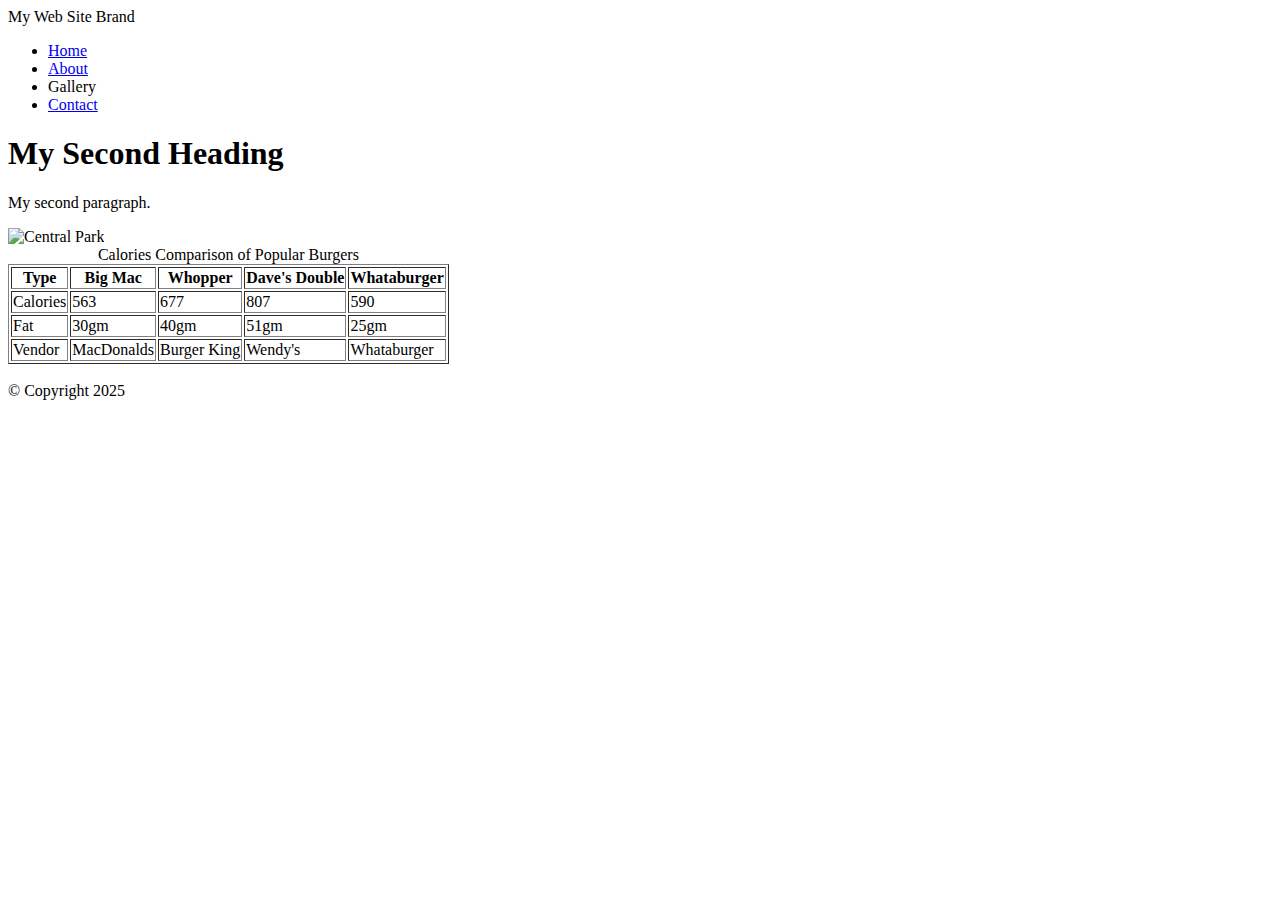
==== page2.html @ 0be806fc "NEW" ====
<!DOCTYPE html>
<html>
    <head>
        <title>My Second Web Page</title>
    </head>
    <body>
        <!-- Container to wrap everything -->
        <div id="container">
           <header>My Web Site Brand</header>
           <!-- Began Main Navigation -->
           <nav>
            <ul>
                <li><a href="index.html">Home</a></li>
                <li><a href="page2.html">About</a></li>
                <li>Gallery</li>
                <li><a href="page3.html">Contact</a></li>
            </ul>
           </nav>
           <!-- End Main Navigation -->
            <!-- Begin Main Content -->
           <main>
               <h1>My Second Heading</h1>
               <p>My second paragraph.</p>
               <img src="images/central_park.jpg" alt="Central Park" width="500">
               <br/>
               <table border="1">
                   <caption>Calories Comparison of Popular Burgers</caption>
                   <thead>
                    <tr>
                        <th>Type</th>
                        <th>Big Mac</th>
                        <th>Whopper</th>
                        <th>Dave's Double</th>
                        <th>Whataburger</th>
                    </tr>
                   </thead>
                   <tbody>
                       <tr>
                        <td>Calories</td>
                        <td>563</td>
                        <td>677</td>
                        <td>807</td>
                        <td>590</td>
                       </tr>
                       <tr>
                        <td>Fat</td>
                        <td>30gm</td>
                        <td>40gm</td>
                        <td>51gm</td>
                        <td>25gm</td>
                       </tr>
                   </tbody>
                   <tfoot>
                       <tr>
                          <td>Vendor</td>
                          <td>MacDonalds</td>
                          <td>Burger King</td>
                          <td>Wendy's</td>
                          <td>Whataburger</td>  
                       </tr>
                   </tfoot>
               </table>
            <br/>
           </main>
           <!-- End Main Content --> 
        </div>
        <!-- End Container --> 
    </body> 
    <!-- Footer Information -->
    <footer>&copy; Copyright 2025</footer>
</html>
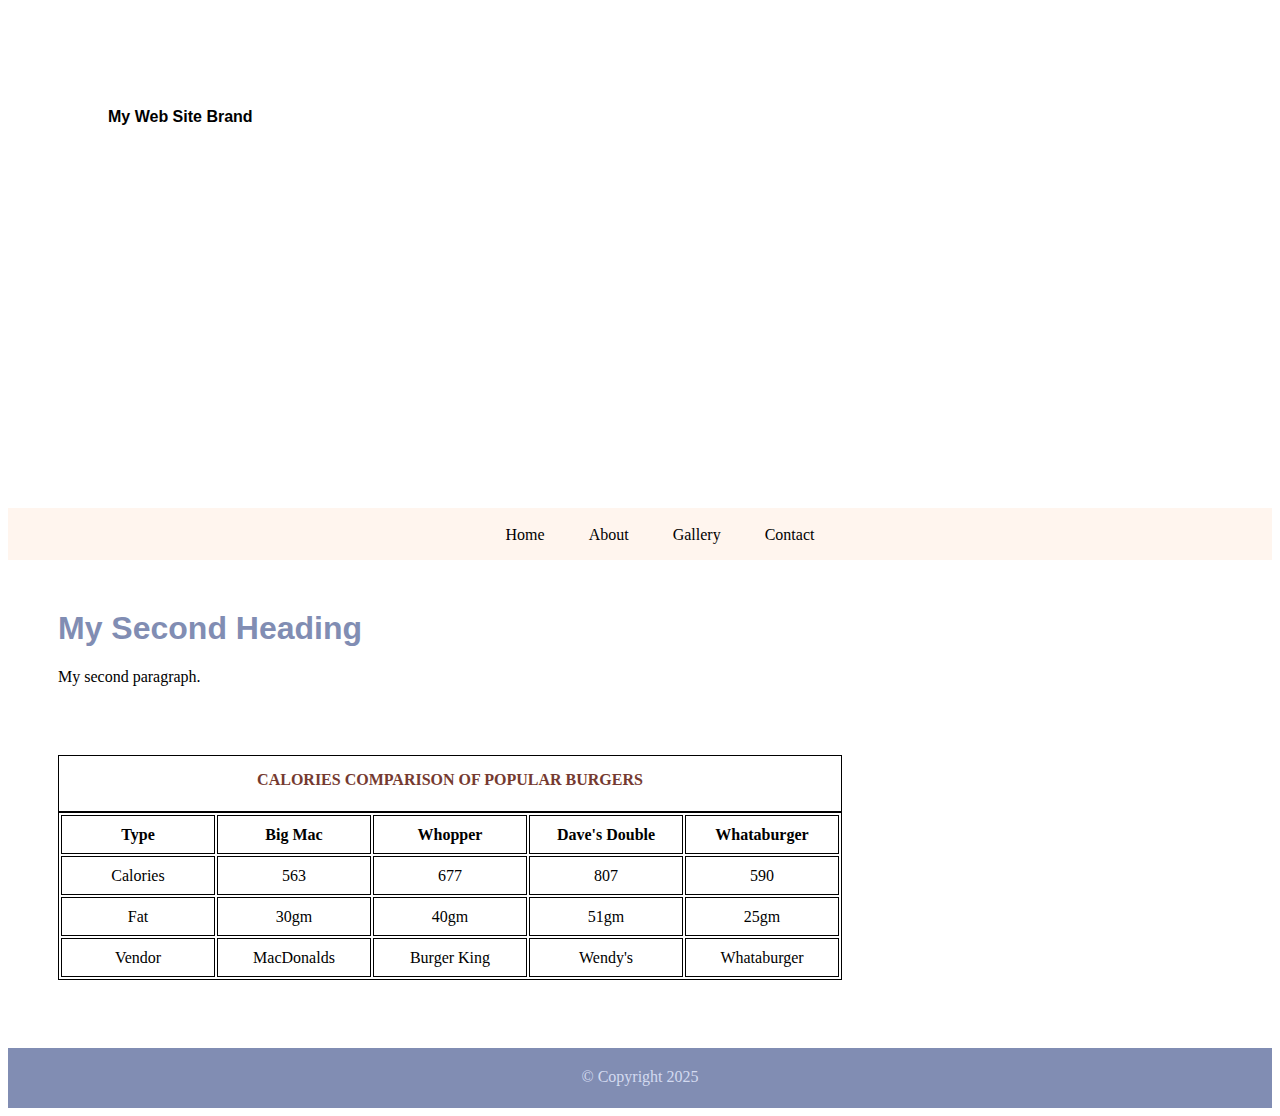
==== commit 924c48ca: "page 2 style" ====
--- a/page2.html
+++ b/page2.html
@@ -2,6 +2,7 @@
 <html>
     <head>
         <title>My Second Web Page</title>
+        <link rel="stylesheet" href="style.css"> 
     </head>
     <body>
         <!-- Container to wrap everything -->
@@ -21,9 +22,8 @@
            <main>
                <h1>My Second Heading</h1>
                <p>My second paragraph.</p>
-               <img src="images/central_park.jpg" alt="Central Park" width="500">
                <br/>
-               <table border="1">
+               <table>
                    <caption>Calories Comparison of Popular Burgers</caption>
                    <thead>
                     <tr>
--- a/style.css
+++ b/style.css
@@ -0,0 +1,69 @@
+header {
+    background: url(images/central_park.jpg) 0 -200px no-repeat; /* place image as background */
+    background-size: 1500px; 
+    /* background-position: 0 -200px; */
+    /* background-repeat: no-repeat; */
+    height: 400px; /* give header some height to display image */
+    padding-top: 100px;
+    padding-left: 100px;
+    font-weight: bold;
+    font-family: Arial, Helvetica, sans-serif;
+}
+li{
+    list-style-type: none;
+    display: inline;
+    padding: 0 20px;
+}
+li a{
+    text-decoration: none; /* removes underline*/
+}
+li a:hover {
+    color: #333; /* mouseover */
+}
+li a:link {
+    color: #000;
+}
+li a:visited {
+    color:#818db3;
+}
+li a:active {
+    color: #753a30;
+}
+nav {
+    background-color: rgb(255, 245, 238);
+    height: 50px;
+    text-align: center;
+    padding-top: 2px;
+}
+main {
+    margin: 50px;
+}
+main h1 {
+    color:rgb(129, 141, 179);
+    font-family: arial;
+}
+footer{
+    height: 40px;
+    background-color: rgb(129, 141, 179);
+    text-align: center;
+    padding-top: 20px;
+    color:rgb(211, 218, 240);
+}
+table{
+    margin-top: 35px;
+}
+table, caption, th, td{
+    border: 1px solid #000;
+}
+th, td{
+    width: 150px;
+    height: 35px;
+    text-align: center;
+}
+caption {
+    text-transform: uppercase;
+    font-weight: 600;
+    height: 40px;
+    padding-top: 15px;
+    color: #753a30;
+}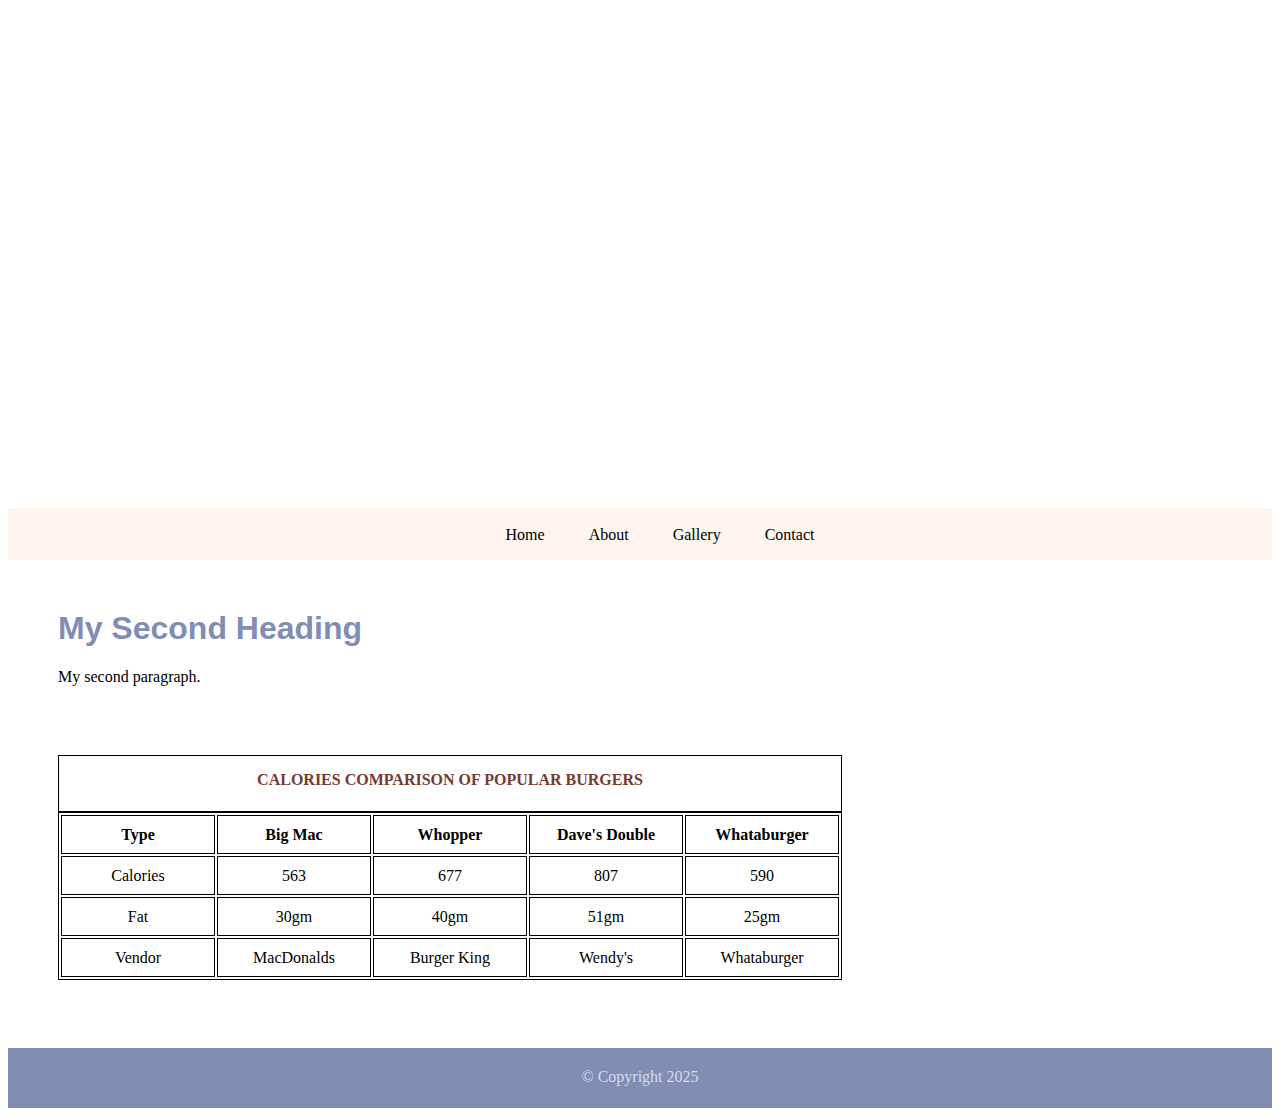
==== commit 27c882aa: "commit 3" ====
--- a/page2.html
+++ b/page2.html
@@ -7,7 +7,7 @@
     <body>
         <!-- Container to wrap everything -->
         <div id="container">
-           <header>My Web Site Brand</header>
+           <header style="font-size: 60px; color: #fff;">My Web Site Brand</header>
            <!-- Began Main Navigation -->
            <nav>
             <ul>
--- a/style.css
+++ b/style.css
@@ -66,4 +66,22 @@
     height: 40px;
     padding-top: 15px;
     color: #753a30;
+}
+label{
+    display: block;
+    margin: 15px 0 0 0;
+}
+input{
+    width: 300px;
+}
+input[type="radio"] {
+    width: 25px;
+}
+textarea {
+    width: 300px;
+}
+input[type="submit"]{
+    display: block;
+    margin: 20px 0 10px 0px;
+    width: 100px;
 }